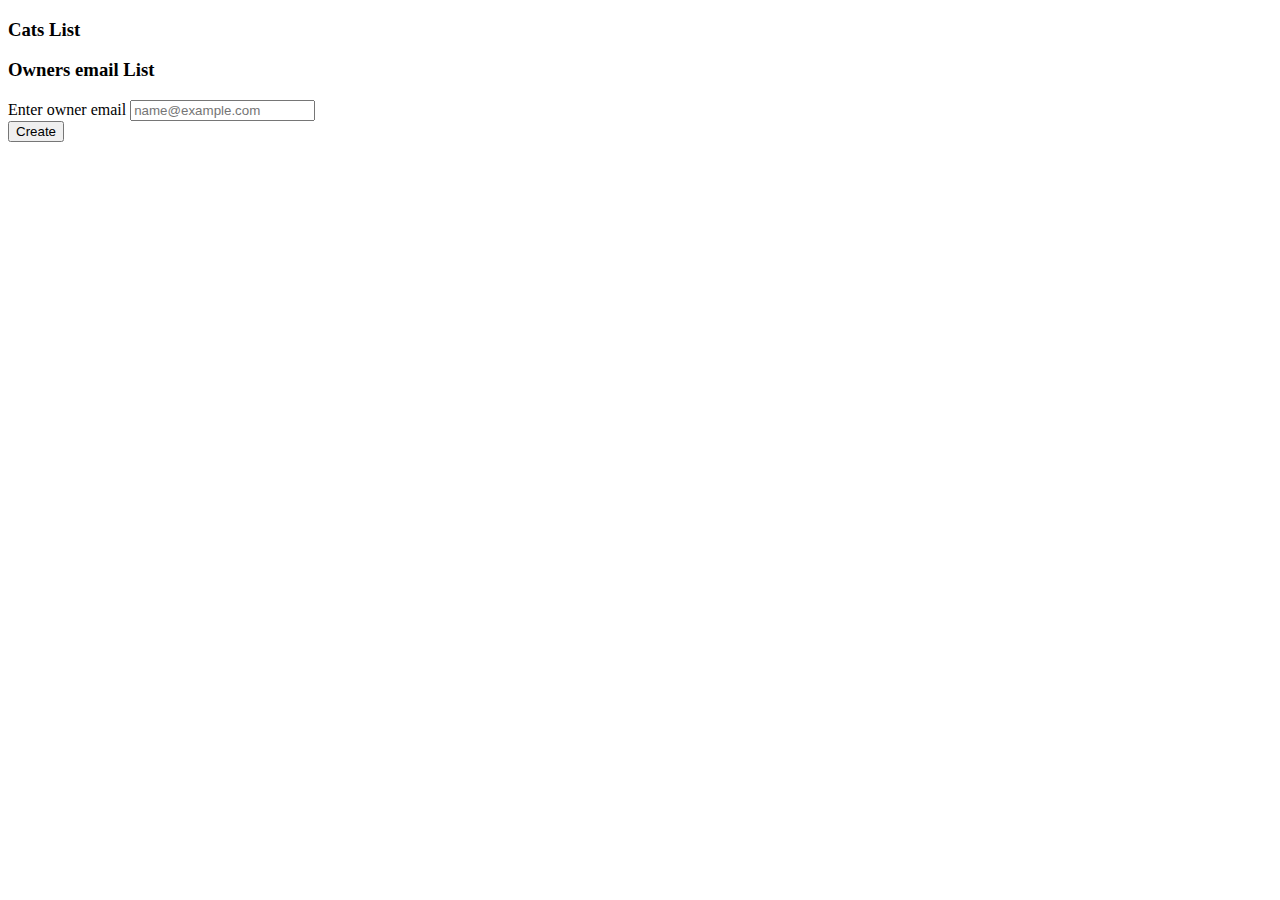
==== client/main.html @ da9bbc0a "files for a client" ====
<!DOCTYPE html>
<html lang="en">
  <head>
    <meta charset="UTF-8" />
    <meta name="viewport" content="width=device-width, initial-scale=1.0" />
    <link
      href="https://cdn.jsdelivr.net/npm/bootstrap@5.3.1/dist/css/bootstrap.min.css"
      rel="stylesheet"
      integrity="sha384-4bw+/aepP/YC94hEpVNVgiZdgIC5+VKNBQNGCHeKRQN+PtmoHDEXuppvnDJzQIu9"
      crossorigin="anonymous"
    />
    <title>Document</title>
  </head>
  <body>
    <div class="container">
      <div class="row">
        <div class="col-6">
          <h3>Cats List</h3>
          <ul class="list-group" id="cats"></ul>
        </div>
        <div class="col-6">
          <h3>Owners email List</h3>
          <ul class="list-group" id="owners"></ul>
        </div>
      </div>
      <div class="row mb-3">
        <div class="col-6">
          <form id="ownerCreate">
            <div class="mb-3">
              <label for="name" class="form-label"> Enter owner email </label>
              <input
                type="email"
                class="form-control"
                id="name"
                name="email"
                placeholder="name@example.com"
              />
            </div>
            <button type="submit" class="btn btn-primary">Create</button>
          </form>
        </div>
      </div>
    </div>
    <script src="javascript/app.js"></script>
  </body>
</html>
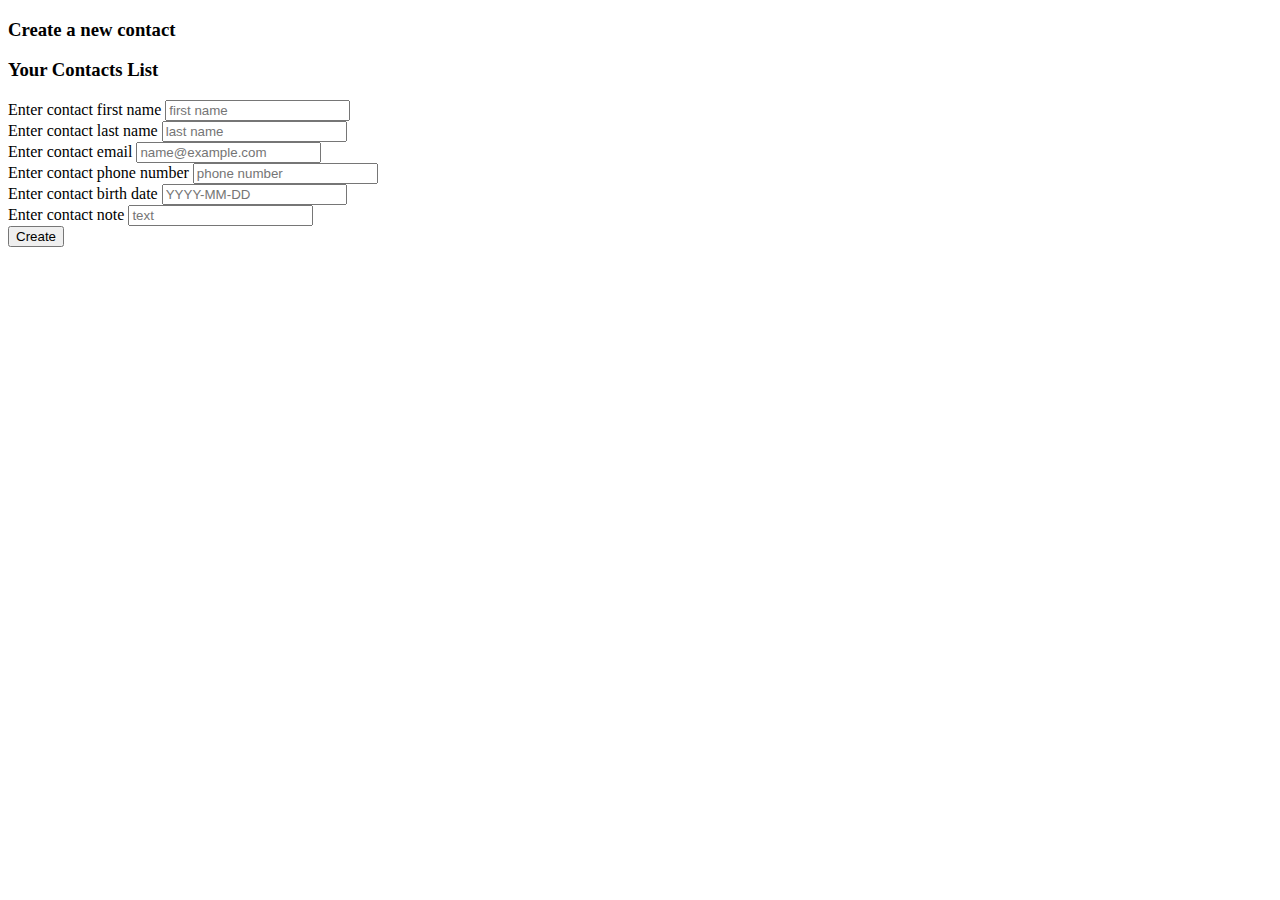
==== commit b7ca2c4b: "new fields were added" ====
--- a/client/main.html
+++ b/client/main.html
@@ -15,25 +15,75 @@
     <div class="container">
       <div class="row">
         <div class="col-6">
-          <h3>Cats List</h3>
-          <ul class="list-group" id="cats"></ul>
+          <h3>Create a new contact</h3>
+          <!-- <ul class="list-group" id="contact"></ul> -->
         </div>
         <div class="col-6">
-          <h3>Owners email List</h3>
-          <ul class="list-group" id="owners"></ul>
+          <h3>Your Contacts List</h3>
+          <ul class="list-group" id="contacts"></ul>
         </div>
       </div>
       <div class="row mb-3">
         <div class="col-6">
-          <form id="ownerCreate">
+          <form id="contactCreate">
             <div class="mb-3">
-              <label for="name" class="form-label"> Enter owner email </label>
+              <label class="form-label"> Enter contact first name </label>
+              <input
+                type="text"
+                class="form-control"
+                id="first_name_id"
+                name="first_name"
+                placeholder="first name"
+              />
+            </div>
+            <div class="mb-3">
+              <label class="form-label"> Enter contact last name </label>
+              <input
+                type="text"
+                class="form-control"
+                id="last_name_id"
+                name="last_name"
+                placeholder="last name"
+              />
+            </div>
+            <div class="mb-3">
+              <label class="form-label"> Enter contact email </label>
               <input
                 type="email"
                 class="form-control"
-                id="name"
+                id="email_id"
                 name="email"
                 placeholder="name@example.com"
+              />
+            </div>
+            <div class="mb-3">
+              <label class="form-label"> Enter contact phone number </label>
+              <input
+                type="text"
+                class="form-control"
+                id="phone_id"
+                name="phone"
+                placeholder="phone number"
+              />
+            </div>
+            <div class="mb-3">
+              <label class="form-label"> Enter contact birth date </label>
+              <input
+                type="text"
+                class="form-control"
+                id="birthday_id"
+                name="birthday"
+                placeholder="YYYY-MM-DD"
+              />
+            </div>
+            <div class="mb-3">
+              <label class="form-label"> Enter contact note </label>
+              <input
+                type="text"
+                class="form-control"
+                id="note_id"
+                name="note"
+                placeholder="text"
               />
             </div>
             <button type="submit" class="btn btn-primary">Create</button>
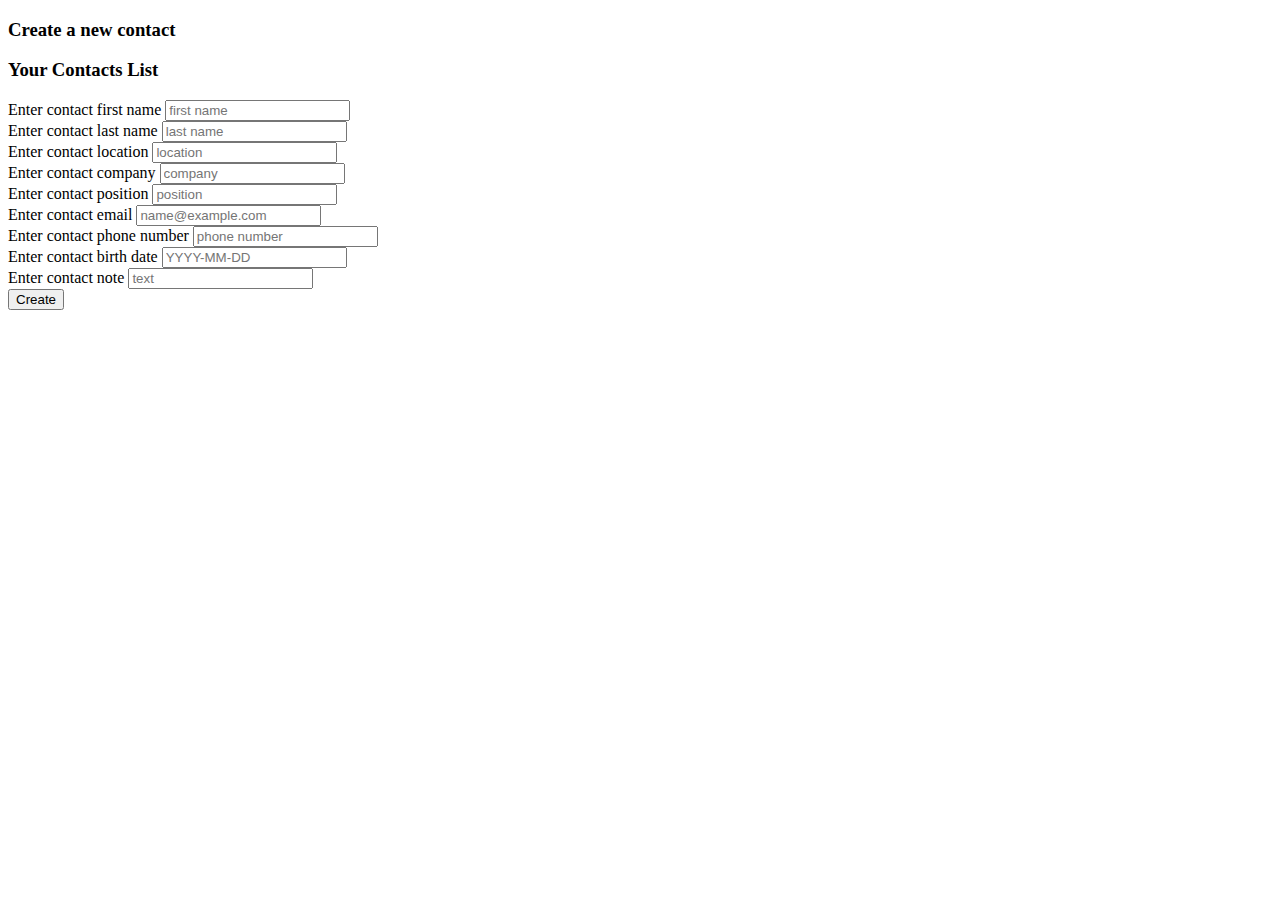
==== commit 4986febd: "new fields were added" ====
--- a/client/main.html
+++ b/client/main.html
@@ -44,6 +44,36 @@
                 id="last_name_id"
                 name="last_name"
                 placeholder="last name"
+              />
+            </div>
+            <div class="mb-3">
+              <label class="form-label"> Enter contact location </label>
+              <input
+                type="text"
+                class="form-control"
+                id="location_id"
+                name="location"
+                placeholder="location"
+              />
+            </div>
+            <div class="mb-3">
+              <label class="form-label"> Enter contact company </label>
+              <input
+                type="text"
+                class="form-control"
+                id="company_id"
+                name="company"
+                placeholder="company"
+              />
+            </div>
+            <div class="mb-3">
+              <label class="form-label"> Enter contact position </label>
+              <input
+                type="text"
+                class="form-control"
+                id="position"
+                name="position"
+                placeholder="position"
               />
             </div>
             <div class="mb-3">
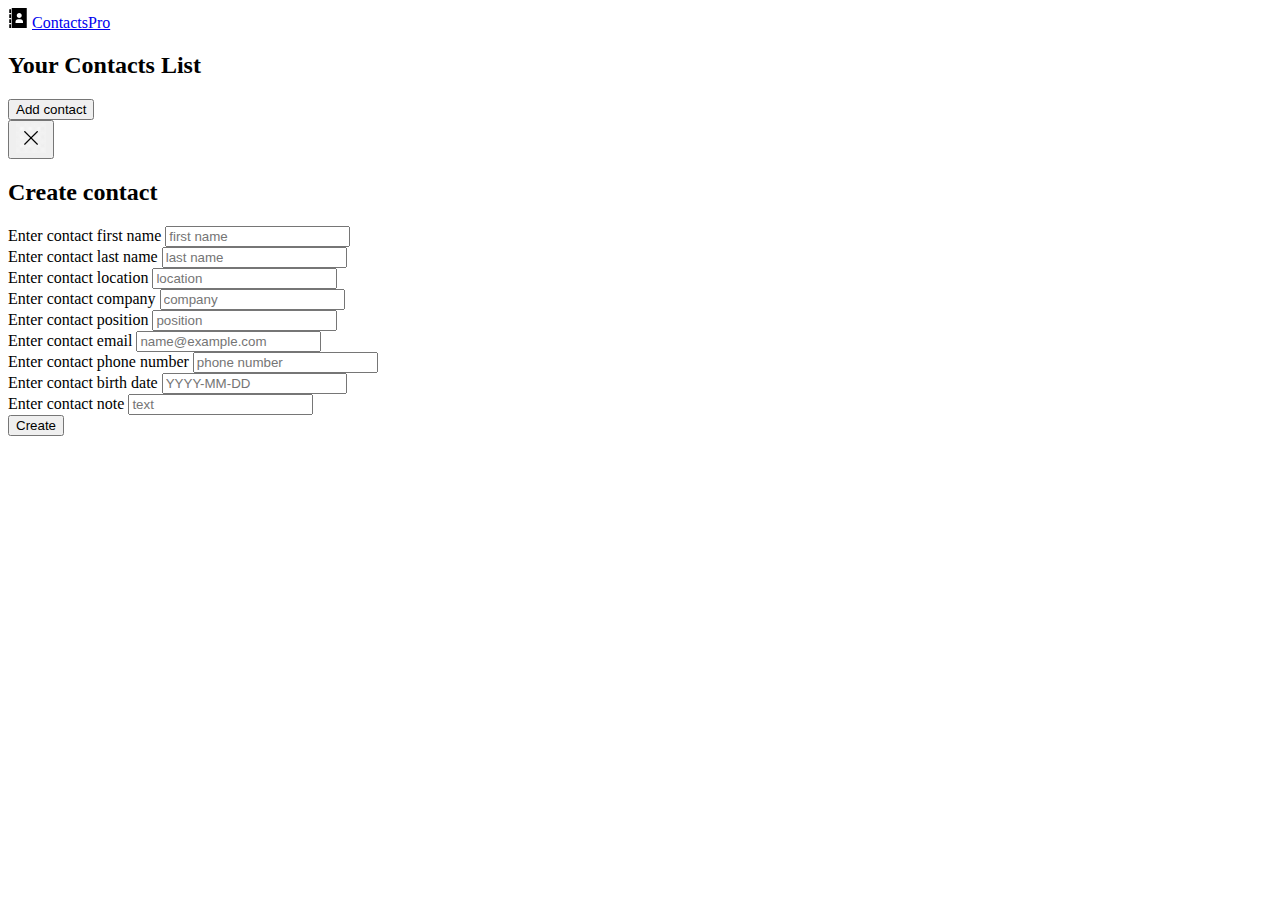
==== commit 2edc6dd9: "file was rewritten" ====
--- a/client/main.html
+++ b/client/main.html
@@ -9,115 +9,144 @@
       integrity="sha384-4bw+/aepP/YC94hEpVNVgiZdgIC5+VKNBQNGCHeKRQN+PtmoHDEXuppvnDJzQIu9"
       crossorigin="anonymous"
     />
-    <title>Document</title>
+    <link rel="stylesheet" href="./css/style.css" />
+    <title>Profile</title>
   </head>
   <body>
+    <header>
+      <div class="container">
+        <nav class="navigation">
+          <div class="navigation-logo">
+            <svg class="icon" width="20" height="20">
+              <use href="./images/icons.svg#address-book"></use>
+            </svg>
+            <a href="./index.html" class="logo"
+              >Contacts<span class="accent">Pro</span></a
+            >
+          </div>
+        </nav>
+      </div>
+    </header>
     <div class="container">
       <div class="row">
+        <!-- <div class="col-6">
+          <h3>Create a new contact</h3>
+          <ul class="list-group" id="contact"></ul>
+        </div> -->
         <div class="col-6">
-          <h3>Create a new contact</h3>
-          <!-- <ul class="list-group" id="contact"></ul> -->
+          <h2 class="title-contact">Your Contacts List</h2>
+
+          <ul id="contactsList" class="contacts-list">
+            <!-- JavaScript заповнить цей список -->
+          </ul>
+
+          <button class="btn-create" data-create-open>Add contact</button>
         </div>
-        <div class="col-6">
-          <h3>Your Contacts List</h3>
-          <ul class="list-group" id="contacts"></ul>
-        </div>
-      </div>
-      <div class="row mb-3">
-        <div class="col-6">
-          <form id="contactCreate">
-            <div class="mb-3">
-              <label class="form-label"> Enter contact first name </label>
-              <input
-                type="text"
-                class="form-control"
-                id="first_name_id"
-                name="first_name"
-                placeholder="first name"
+        <div class="row mb-3 backdrop is-hidden" data-create>
+          <div class="col-6 buy-window">
+            <button class="close-btn" data-create-close>
+              <img
+                class="close-icon"
+                src="./images/close.png"
+                alt="close"
+                width="30"
               />
-            </div>
-            <div class="mb-3">
-              <label class="form-label"> Enter contact last name </label>
-              <input
-                type="text"
-                class="form-control"
-                id="last_name_id"
-                name="last_name"
-                placeholder="last name"
-              />
-            </div>
-            <div class="mb-3">
-              <label class="form-label"> Enter contact location </label>
-              <input
-                type="text"
-                class="form-control"
-                id="location_id"
-                name="location"
-                placeholder="location"
-              />
-            </div>
-            <div class="mb-3">
-              <label class="form-label"> Enter contact company </label>
-              <input
-                type="text"
-                class="form-control"
-                id="company_id"
-                name="company"
-                placeholder="company"
-              />
-            </div>
-            <div class="mb-3">
-              <label class="form-label"> Enter contact position </label>
-              <input
-                type="text"
-                class="form-control"
-                id="position"
-                name="position"
-                placeholder="position"
-              />
-            </div>
-            <div class="mb-3">
-              <label class="form-label"> Enter contact email </label>
-              <input
-                type="email"
-                class="form-control"
-                id="email_id"
-                name="email"
-                placeholder="name@example.com"
-              />
-            </div>
-            <div class="mb-3">
-              <label class="form-label"> Enter contact phone number </label>
-              <input
-                type="text"
-                class="form-control"
-                id="phone_id"
-                name="phone"
-                placeholder="phone number"
-              />
-            </div>
-            <div class="mb-3">
-              <label class="form-label"> Enter contact birth date </label>
-              <input
-                type="text"
-                class="form-control"
-                id="birthday_id"
-                name="birthday"
-                placeholder="YYYY-MM-DD"
-              />
-            </div>
-            <div class="mb-3">
-              <label class="form-label"> Enter contact note </label>
-              <input
-                type="text"
-                class="form-control"
-                id="note_id"
-                name="note"
-                placeholder="text"
-              />
-            </div>
-            <button type="submit" class="btn btn-primary">Create</button>
-          </form>
+            </button>
+            <h2 class="title-contact">Create contact</h2>
+            <form id="contactCreate">
+              <div class="mb-3">
+                <label class="form-label"> Enter contact first name </label>
+                <input
+                  type="text"
+                  class="form-control"
+                  id="first_name_id"
+                  name="first_name"
+                  placeholder="first name"
+                />
+              </div>
+              <div class="mb-3">
+                <label class="form-label"> Enter contact last name </label>
+                <input
+                  type="text"
+                  class="form-control"
+                  id="last_name_id"
+                  name="last_name"
+                  placeholder="last name"
+                />
+              </div>
+              <div class="mb-3">
+                <label class="form-label"> Enter contact location </label>
+                <input
+                  type="text"
+                  class="form-control"
+                  id="location_id"
+                  name="location"
+                  placeholder="location"
+                />
+              </div>
+              <div class="mb-3">
+                <label class="form-label"> Enter contact company </label>
+                <input
+                  type="text"
+                  class="form-control"
+                  id="company_id"
+                  name="company"
+                  placeholder="company"
+                />
+              </div>
+              <div class="mb-3">
+                <label class="form-label"> Enter contact position </label>
+                <input
+                  type="text"
+                  class="form-control"
+                  id="position"
+                  name="position"
+                  placeholder="position"
+                />
+              </div>
+              <div class="mb-3">
+                <label class="form-label"> Enter contact email </label>
+                <input
+                  type="email"
+                  class="form-control"
+                  id="email_id"
+                  name="email"
+                  placeholder="name@example.com"
+                />
+              </div>
+              <div class="mb-3">
+                <label class="form-label"> Enter contact phone number </label>
+                <input
+                  type="text"
+                  class="form-control"
+                  id="phone_id"
+                  name="phone"
+                  placeholder="phone number"
+                />
+              </div>
+              <div class="mb-3">
+                <label class="form-label"> Enter contact birth date </label>
+                <input
+                  type="text"
+                  class="form-control"
+                  id="birthday_id"
+                  name="birthday"
+                  placeholder="YYYY-MM-DD"
+                />
+              </div>
+              <div class="mb-3">
+                <label class="form-label"> Enter contact note </label>
+                <input
+                  type="text"
+                  class="form-control"
+                  id="note_id"
+                  name="note"
+                  placeholder="text"
+                />
+              </div>
+              <button type="submit" class="btn btn-primary">Create</button>
+            </form>
+          </div>
         </div>
       </div>
     </div>
--- a/client/css/style.css
+++ b/client/css/style.css
@@ -0,0 +1,106 @@
+      .bd-placeholder-img {
+          font-size: 1.125rem;
+          text-anchor: middle;
+          -webkit-user-select: none;
+          -moz-user-select: none;
+          user-select: none;
+      }
+
+      @media (min-width: 768px) {
+          .bd-placeholder-img-lg {
+              font-size: 3.5rem;
+          }
+      }
+
+      .b-example-divider {
+          width: 100%;
+          height: 3rem;
+          background-color: rgba(0, 0, 0, .1);
+          border: solid rgba(0, 0, 0, .15);
+          border-width: 1px 0;
+          box-shadow: inset 0 .5em 1.5em rgba(0, 0, 0, .1), inset 0 .125em .5em rgba(0, 0, 0, .15);
+      }
+
+      .b-example-vr {
+          flex-shrink: 0;
+          width: 1.5rem;
+          height: 100vh;
+      }
+
+      .bi {
+          vertical-align: -.125em;
+          fill: currentColor;
+      }
+
+      .nav-scroller {
+          position: relative;
+          z-index: 2;
+          height: 2.75rem;
+          overflow-y: hidden;
+      }
+
+      .nav-scroller .nav {
+          display: flex;
+          flex-wrap: nowrap;
+          padding-bottom: 1rem;
+          margin-top: -1px;
+          overflow-x: auto;
+          text-align: center;
+          white-space: nowrap;
+          -webkit-overflow-scrolling: touch;
+      }
+
+      .btn-bd-primary {
+          --bd-violet-bg: #712cf9;
+          --bd-violet-rgb: 112.520718, 44.062154, 249.437846;
+
+          --bs-btn-font-weight: 600;
+          --bs-btn-color: var(--bs-white);
+          --bs-btn-bg: var(--bd-violet-bg);
+          --bs-btn-border-color: var(--bd-violet-bg);
+          --bs-btn-hover-color: var(--bs-white);
+          --bs-btn-hover-bg: #6528e0;
+          --bs-btn-hover-border-color: #6528e0;
+          --bs-btn-focus-shadow-rgb: var(--bd-violet-rgb);
+          --bs-btn-active-color: var(--bs-btn-hover-color);
+          --bs-btn-active-bg: #5a23c8;
+          --bs-btn-active-border-color: #5a23c8;
+      }
+
+      .bd-mode-toggle {
+          z-index: 1500;
+      }
+html,
+body {
+    height: 100%;
+}
+
+.form-signin {
+    max-width: 330px;
+    padding: 1rem;
+}
+
+.form-signin .form-floating:focus-within {
+    z-index: 2;
+}
+
+.form-signin input[type="email"] {
+    margin-bottom: -1px;
+    border-bottom-right-radius: 0;
+    border-bottom-left-radius: 0;
+}
+
+.form-signin input[type="password"] {
+    margin-bottom: 10px;
+    border-top-left-radius: 0;
+    border-top-right-radius: 0;
+}
+
+.form-signup {
+    max-width: 330px;
+    padding: 1rem;
+}
+
+.form-signup input[type="password"] {
+    margin-bottom: 10px;
+}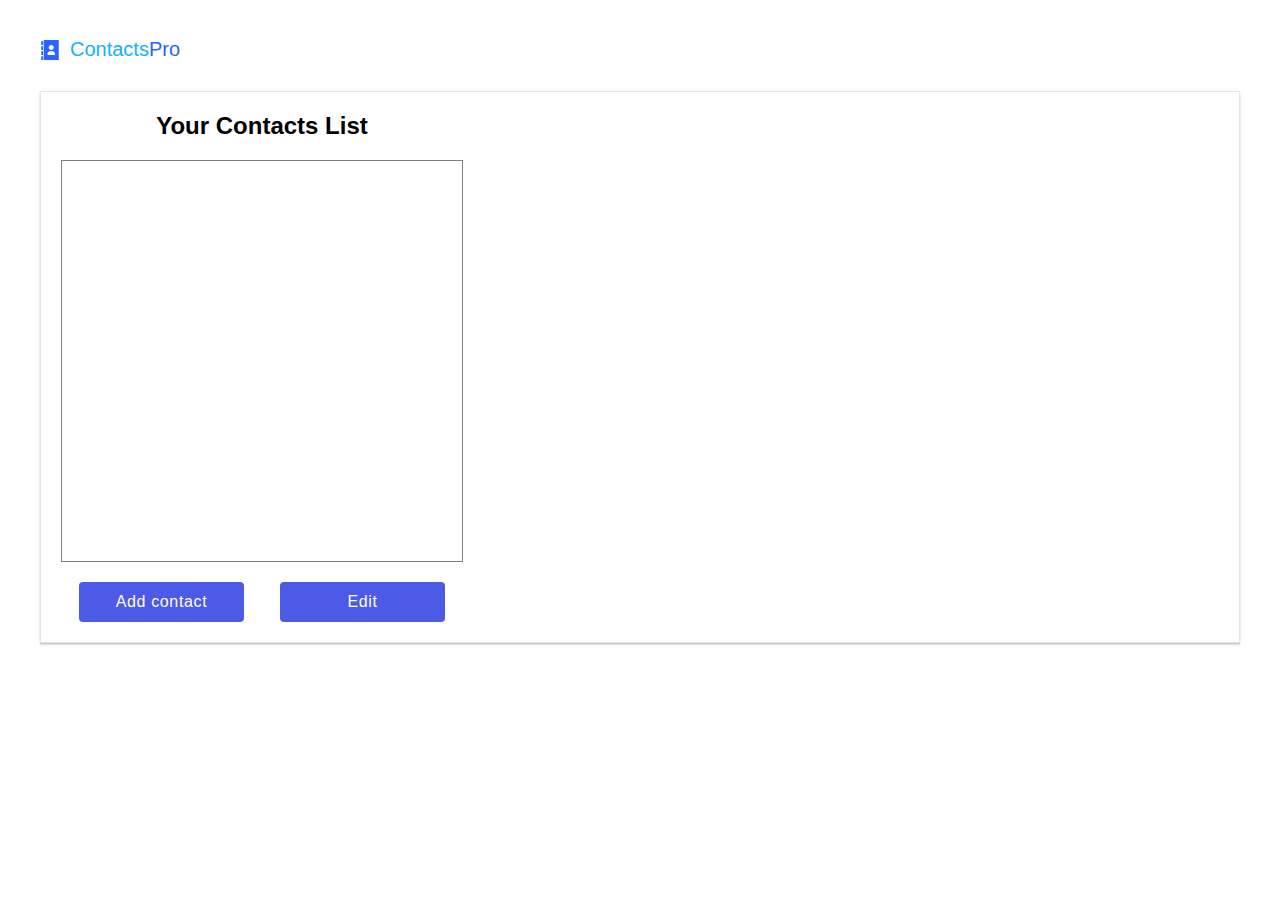
==== commit db20f4f7: "classes were changed" ====
--- a/client/main.html
+++ b/client/main.html
@@ -28,19 +28,25 @@
       </div>
     </header>
     <div class="container">
-      <div class="row">
+      <div class="general">
         <!-- <div class="col-6">
           <h3>Create a new contact</h3>
           <ul class="list-group" id="contact"></ul>
         </div> -->
-        <div class="col-6">
+        <div class="list">
           <h2 class="title-contact">Your Contacts List</h2>
 
           <ul id="contactsList" class="contacts-list">
             <!-- JavaScript заповнить цей список -->
           </ul>
 
-          <button class="btn-create" data-create-open>Add contact</button>
+          <div class="thumb-btn">
+            <button class="btn-create" data-create-open>Add contact</button>
+            <button class="btn-create" data-create-open>Edit</button>
+          </div>
+        </div>
+        <div>
+          <ul id="contact-id" class="first-contact"></ul>
         </div>
         <div class="row mb-3 backdrop is-hidden" data-create>
           <div class="col-6 buy-window">
--- a/client/css/style.css
+++ b/client/css/style.css
@@ -1,4 +1,45 @@
-      .bd-placeholder-img {
+     /* INDEX PAGE */
+     body {
+         font-family: 'Roboto', sans-serif;
+     }
+
+     button {
+         cursor: pointer;
+     }
+
+     ul {
+         list-style-type: none;
+         margin-top: 0;
+         margin-bottom: 0;
+         padding-left: 0;
+     }
+
+     a {
+         text-decoration: none;
+     }
+
+     h1,
+     h2,
+     h3,
+     h4,
+     p {
+         margin-top: 0;
+         margin-bottom: 0;
+     }
+
+     img {
+         display: block;
+         max-width: 100%;
+         height: auto;
+     }
+
+     .container {
+         width: 1200px;
+         padding: 0 15px;
+         margin: 0 auto;
+     }
+     
+     .bd-placeholder-img {
           font-size: 1.125rem;
           text-anchor: middle;
           -webkit-user-select: none;
@@ -70,10 +111,6 @@
       .bd-mode-toggle {
           z-index: 1500;
       }
-html,
-body {
-    height: 100%;
-}
 
 .form-signin {
     max-width: 330px;
@@ -84,18 +121,6 @@
     z-index: 2;
 }
 
-.form-signin input[type="email"] {
-    margin-bottom: -1px;
-    border-bottom-right-radius: 0;
-    border-bottom-left-radius: 0;
-}
-
-.form-signin input[type="password"] {
-    margin-bottom: 10px;
-    border-top-left-radius: 0;
-    border-top-right-radius: 0;
-}
-
 .form-signup {
     max-width: 330px;
     padding: 1rem;
@@ -103,4 +128,366 @@
 
 .form-signup input[type="password"] {
     margin-bottom: 10px;
+}
+
+.form-control {
+    margin-bottom: 10px;
+}
+
+
+/*
+         =========================== 
+            ------MAIN PART------ 
+         ===========================  
+         */
+
+.general {
+    display: flex;
+    gap: 50px;
+    border: 1px solid #e5e5e5;
+    box-shadow: 0px 2px 1px 0px rgba(46, 47, 66, 0.08), 0px 1px 1px 0px rgba(46, 47, 66, 0.16), 0px 1px 6px 0px rgba(46, 47, 66, 0.08);
+    padding: 20px;
+}
+
+.contactContainer {
+    display: flex;
+    align-items: center;
+    margin-bottom: 10px;
+    border: 1px solid #ccc;
+    padding: 5px;
+}
+
+.contactText {
+    flex-grow: 1;
+}
+.contactImage {
+    width: 50px;
+    margin-right: 10px;
+    border-radius: 50%;
+    border: 3px solid #4D5AE5;;
+}
+
+.container-fluid{
+    height: 300px;
+}
+
+.contacts-list {
+    width: 400px;
+height: 400px;
+border: 1px solid gray;
+overflow-y: auto;
+margin-bottom: 20px;
+}
+
+.contact {
+    display: flex;
+    align-items: center;
+    gap: 10px;
+    padding: 10px;
+
+    transition: background-color 250ms cubic-bezier(0.4, 0, 0.2, 1);
+}
+.contact:active {
+    background-color: #15B2F5;
+}
+
+.contact-details .text-contact {
+    font-size: 16px;
+}
+
+.contact-details {
+    display: flex;
+    align-items: center;
+}
+
+.thumb-btn {
+    display: flex;
+}
+
+.btn-create {
+
+            display: flex;
+            justify-content: center;
+            align-items: center;
+            min-width: 165px;
+            height: 40px;
+            color: #fff;
+            font-size: 16px;
+            font-weight: 500;
+            line-height: 1.5;
+            letter-spacing: 0.04em;
+            border-radius: 4px;
+            border: none;
+            background-color: #4D5AE5;
+            transition: background-color 250ms cubic-bezier(0.4, 0, 0.2, 1);
+            margin-left: auto;
+            margin-right: auto;
+}
+.btn-create:hover,
+.btn-create:focus {
+background-color: #404BBF;
+}
+
+.first-contact {
+    width: 700px;
+}
+.field-image {
+    display: flex;
+    justify-content: center;
+    margin-bottom: 20px;
+}
+
+.fieldImage {
+    width: 250px;
+    border-radius: 50%;
+}
+.field-details {
+   display: flex;
+   justify-content: center;
+   margin-bottom: 20px;
+}
+
+.p-field-details {
+    display: flex;
+    flex-wrap: wrap;
+    justify-content: space-between;
+    gap: 40px;
+    row-gap: 16px;
+}
+
+.field-details .text-contact {
+    font-weight: 700;
+}
+
+.field-info-location {
+background-image: url(../images/location.png);
+    background-repeat: no-repeat;
+    background-size: 18px;
+    background-position: left;
+    padding-left: 25px;
+
+    width: calc((100% - 40px) / 2);
+}
+.field-info-company {
+    background-image: url(../images/company.png);
+    background-repeat: no-repeat;
+    background-size: 18px;
+    background-position: left;
+    padding-left: 25px;
+
+    width: calc((100% - 40px) / 2);
+}
+.field-info-position {
+    background-image: url(../images/position.png);
+    background-repeat: no-repeat;
+    background-size: 18px;
+    background-position: left;
+    padding-left: 25px;
+
+    width: calc((100% - 40px) / 2);
+}
+.field-info-email  {
+background-image: url(../images/email.png);
+    background-repeat: no-repeat;
+    background-size: 18px;
+    background-position: left;
+    padding-left: 25px;
+
+    width: calc((100% - 40px) / 2);
+}
+.field-info-tel  {
+background-image: url(../images/phone.png);
+    background-repeat: no-repeat;
+    background-size: 18px;
+    background-position: left;
+    padding-left: 25px;
+
+    width: calc((100% - 40px) / 2);
+}
+.field-info-birthday {
+background-image: url(../images/birthday.png);
+    background-repeat: no-repeat;
+    background-size: 18px;
+    background-position: left;
+    padding-left: 25px;
+
+    width: calc((100% - 40px) / 2);
+}
+.field-info-note {
+background-image: url(../images/note.png);
+    background-repeat: no-repeat;
+    background-size: 18px;
+    background-position: left;
+    padding-left: 25px;
+
+    width: calc((100% - 40px) / 2);
+}
+
+
+
+/*
+         =========================== 
+            ------MODAL PART------ 
+         ===========================  
+         */
+.backdrop {
+    position: fixed;
+    top: 0;
+    left: 0;
+    width: 100%;
+    height: 100%;
+    z-index: 10;
+    background-color: rgba(46, 47, 66, 0.40);
+    opacity: 1;
+    transition: opacity 500ms cubic-bezier(0.4, 0, 0.2, 1), visibility 250ms cubic-bezier(0.4, 0, 0.2, 1);
+}
+
+.buy-window {
+    position: absolute;
+    top: 50%;
+    left: 50%;
+    transform: translate(-50%, -50%) scale(1);
+    width: 100%;
+    width: 609px;
+    height: 95%;
+    max-height: 1058px;
+    border-radius: 15px;
+    background-color: #fff;
+    padding: 48px;
+    overflow: auto;
+}
+
+.title-contact {
+    text-align: center;
+    margin-bottom: 20px;
+}
+
+.close-btn {
+    position: absolute;
+    top: 28px;
+    right: 28px;
+    border: none;
+    background-color: transparent;
+}
+
+.close-icon {
+    border-radius: 50%;
+}
+
+.backdrop.is-hidden {
+    opacity: 0;
+    visibility: hidden;
+    pointer-events: none;
+}
+
+
+
+/*
+         =========================== 
+           ------HEADER PART------ 
+         ===========================  
+         */
+
+.nav {
+    border-bottom: 1px solid #E7E9FC;
+    box-shadow: 0px 1px 6px 0px rgba(46, 47, 66, 0.08), 0px 1px 1px 0px rgba(46, 47, 66, 0.16), 0px 2px 1px 0px rgba(46, 47, 66, 0.08);
+
+    margin-bottom: 20px;
+}
+
+.navigation {
+    position: relative;
+    display: flex;
+    justify-content: space-between;
+
+    padding: 30px 0;
+}
+
+.navigation-logo {
+    display: flex;
+    align-items: center;
+    gap: 10px;
+}
+
+.icon {
+    fill: #2864FF;
+}
+
+.logo {
+    display: block;
+    color: #15B2F5;
+    font-size: 20px;
+    font-family: 'Raleway', sans-serif;
+}
+
+.accent {
+    color: #2864FF;
+}
+
+.navigation-list {
+    display: flex;
+    gap: 15px;
+}
+
+.navigation-button {
+    font-size: 20px;
+    line-height: 1.33;
+    color: #fff;
+
+    border-radius: 60px;
+    background-color: #15B2F5;
+    border: none;
+    cursor: pointer;
+
+    padding: 8px 30px;
+
+    transition: background-color 250ms cubic-bezier(0.4, 0, 0.2, 1);
+}
+
+.navigation-item .navigation-button:hover,
+.navigation-item .navigation-button:focus {
+    background-color: #2864FF;
+}
+
+
+/*
+         =========================== 
+            ------HERO PART------ 
+         ===========================  
+         */
+.hero {
+    background-color: rgba(212, 224, 255, 0.35);
+
+}
+
+.hero-title {
+    color: #15B2F5;
+    font-size: 56px;
+    font-weight: 700;
+    line-height: 1.07;
+    letter-spacing: 0.02em;
+
+    padding-left: 100px;
+    padding-top: 120px;
+    margin-bottom: 32px;
+}
+
+.hero-text {
+    width: 550px;
+    color: #15B2F5;
+    font-size: 18px;
+
+    line-height: 1.2;
+    letter-spacing: 0.02em;
+
+    padding-left: 100px;
+    padding-bottom: 120px;
+}
+
+.bg-img {
+    background-image: url('../images/hero.png'), url(../images/abstracts.png);
+    background-repeat: no-repeat;
+    background-size: 600px 550px, 430px 500px;
+    background-position: right;
+
 }